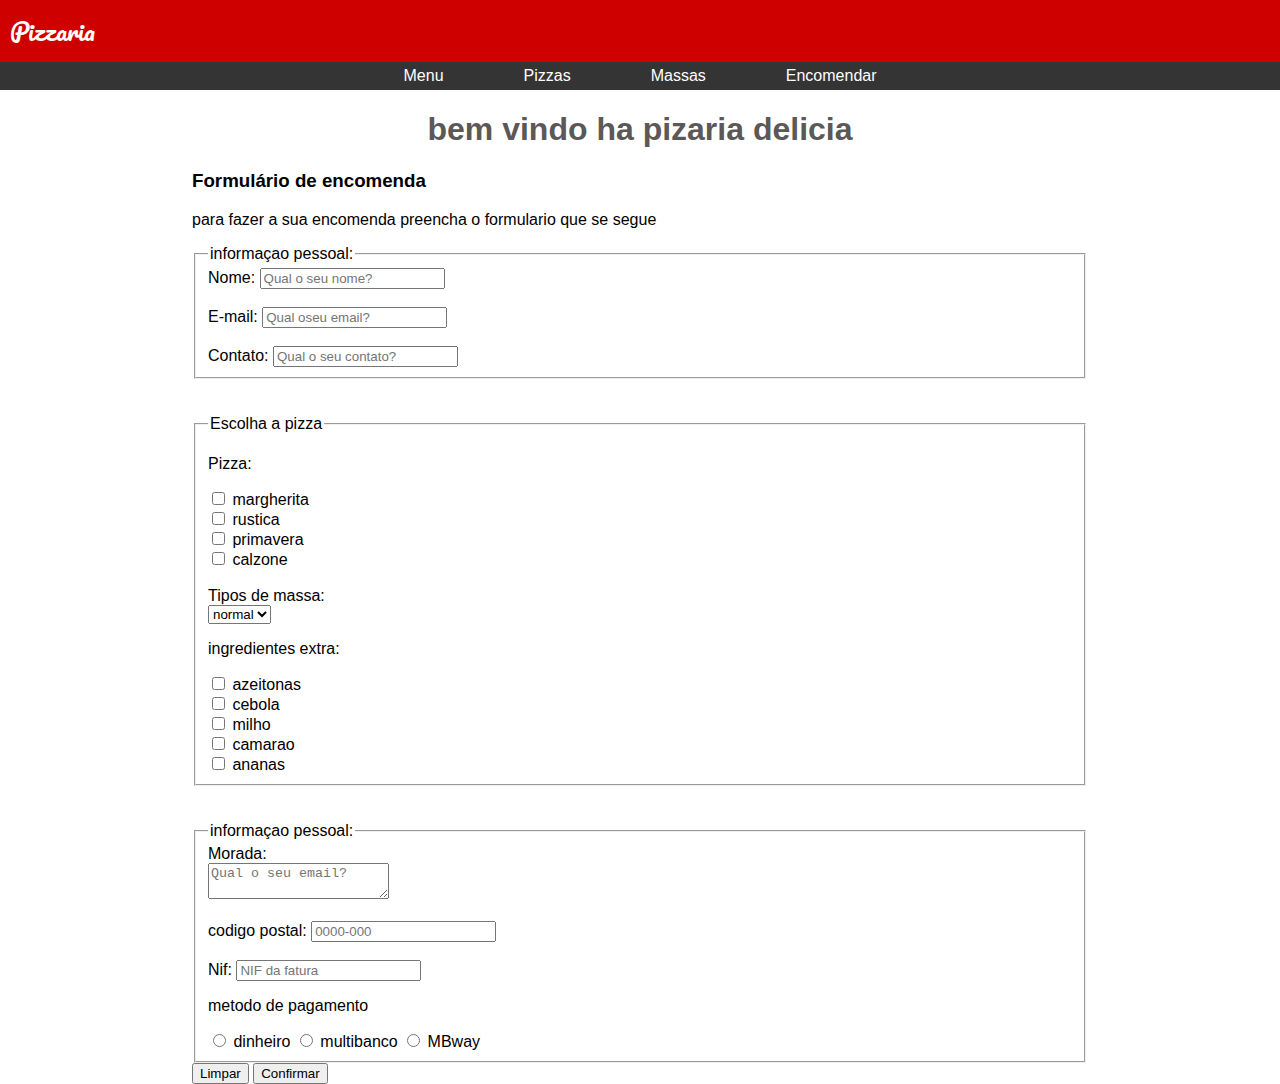
==== encomendar.html @ 818272a0 "encomendar" ====
<!DOCTYPE html>
<html>

<head>
    <meta charset="UTF-8">
    <meta name="viewport" content="width=device-width, initial-scale=1.0">
    <title>Pizzaria Online</title>

    <!-- Importar o ficheiro style.css que está na pasta css -->
    <link rel="stylesheet" href="css/style.css">

    <!-- Importar o JQuery através de um Content Delivery Network-->
    <script src="https://code.jquery.com/jquery-3.5.1.min.js"
        integrity="sha256-9/aliU8dGd2tb6OSsuzixeV4y/faTqgFtohetphbbj0="crossorigin="anonymous"></script>
    <!-- Importar a biblioteca FontAwesome que contêm icones-->
    <link rel="stylesheet"
        href="https://cdnjs.cloudflare.com/ajax/libs/font-awesome/5.15.1/css/all.min.css"
        integrity="sha512-+4zCK9k+qNFUR5X+cKL9EIR+ZOhtIloNl9GIKS57V1MyNsYpYcUrUeQc9vNfzsWfV28IaLL3i96P9sdNyeRssA=="crossorigin="anonymous"
        />

    <!-- Importar uma fonte do Google para o titulo do banner -->
    <link rel="preconnect" href="https://fonts.gstatic.com">
    <link
        href="https://fonts.googleapis.com/css2?family=Pacifico&display=swap"
        rel="stylesheet">
</head>

<body style="background-image: url('https://www.delonghi.com/Global/recipes/multifry/pizza_fresca.jpg');background-repeat: no-repeat;background-size: cover;">

    <div class="banner">
        <a id="title" href="index.html">Pizzaria</a>
        <a class="icon">
            <i class="fas fa-bars"></i>
        </a>
    </div>

    <div class="topnav">
        <a href="menu.html">Menu</a>
        <a href="pizzas.html">Pizzas</a>
        <a href="Massas.html">Massas</a>
        <a href="encomendar.html">Encomendar</a>
    </div>


    <div style="width: 70%;margin-left: auto;margin-right: auto;">
        <h1>bem vindo ha pizaria delicia</h1>
        <h3>Formulário de encomenda</h3>
        <p>para fazer a sua encomenda preencha o formulario que se segue </p>
        <div style="width: 100%;">
            <form action="mailto:nomealuno@my.istec.pt" method="post" enctype="text/plain">
                <fieldset>
                    <legend>informaçao pessoal:</legend>
                    <label for="nome_id">Nome: </label>
                    <input type="text" name="nome" id="nome_id" placeholder="Qual o seu nome?" maxlength="10" required>
                    <br>
                    <br>


                    <label for="email_id">E-mail: </label>
                    <input type="email" name="email" id="email_id" placeholder="Qual o
seu email?" required>
                    <br>
                    <br>
                    <label for="tel_id ">Contato: </label>

                    <input type="tel" name="tel" id="tel_id" placeholder="Qual o seu contato?" pattern="[0-9]{9}"
                        maxlength="9" minlength="9" required>
                </fieldset>
                <br>
                <br>


        </div>
        <div style="width: 100%;">

            <fieldset>
                <legend>Escolha a pizza</legend>
                <p>Pizza:</p>

                <input type="checkbox" name="topping" value="margherita" style=" " required>
                <label for="margherita">margherita</label ><br>
                <input type="checkbox" name="topping" value="rustica" required>
                <label for="rustica">rustica</label><br>
                <input type="checkbox" name="topping" value="primavera"required>
                <label for="primavera">primavera</label><br>
                <input type="checkbox" name="topping" value="calzone"required>
                <label for="calzone">calzone</label>


                <br>
                <br>
                <label for="massa">Tipos de massa:</label ><br>
                <select name="tipo_De_massa" id="massa">
                    <option value="normal">normal</option>
                    <option value="maior">maior</option>
                    <option value="fofa">fofa</option>
                    <option value="dura">dura</option>
                </select>

                <p>ingredientes extra:</p>

                <input type="checkbox" name="Textra" value="azeitonas">
                <label for="azeitonas">azeitonas</label><br>
                <input type="checkbox" name="Textra" value="cebola">
                <label for="cebola">cebola</label><br>
                <input type="checkbox" name="Textra" value="milho">
                <label for="milho">milho</label><br>
                <input type="checkbox" name="Textra" value="camarao">
                <label for="camarao">camarao</label><br>
                <input type="checkbox" name="Textra" value="ananas">
                <label for="ananas">ananas</label>
            </fieldset>
            <br>
            <br>


        </div>


        <div style="width: 100%;">

            <fieldset>
                <legend>informaçao pessoal:</legend>
                <label for="morada_id">Morada: </label><br>
                <textarea id="morada_id" name="morada" placeholder="Qual o seu email?"required></textarea>
                <br>
                <br>

                <label for="postal_id">codigo postal: </label>

                <input type="tel" name="postal" id="postal_id" placeholder="0000-000" pattern="[0-9]{4}+-[0-9]{3}"
                    maxlength="8" minlength="8" required>

                <br>
                <br>
                <label for="tel_id">Nif: </label>

                <input type="tel" name="tel" id="tel_id" placeholder="NIF da fatura" pattern="[0-9]{9}" maxlength="9"
                    minlength="9" required>

                <p> metodo de pagamento</p>

                <input type="radio" name="Mpagamento" value="dinheiro" required>
                <label for="dinheiro">dinheiro</label>
                <input type="radio" name="Mpagamento" value="multibanco" required>
                <label for="multibanco">multibanco</label>
                <input type="radio" name="Mpagamento" value="MBway" required>
                <label for="MBway">MBway</label>



            </fieldset>
            <input type="reset" value="Limpar">
            <input type="submit" value="Confirmar">
        </div>
        </form>


    </div>
    <script
    src="js/main.js">
                                                                                                </script>
</body>

</html>
---- css/style.css ----
.banner{
    background-color: rgb(207, 0, 0);
    color: white;
    padding: 10px;
}
body{
    margin: 0;
    font-family: Roboto,Arial,Helvetica,sans-serif;
}

.banner #title{
    font-family: 'Pacifico', cursive;
    font-size: 24px;
    text-decoration: none; /* Tira o sublinhado dos links */
}
.icon{
    font-size: 42px;
    float: right;
}
.topnav{
    background-color: rgb(53, 52, 52);
    color: white;
    display: none;
}
.topnav a{
    padding: 5px;
    display: block;
    text-align: center;
    text-decoration: none; /* Tira o sublinhado dos links */

}
.topnav a:hover{
    color: rgb(160, 158, 158);
}
.icon:hover{
    color: rgb(95, 6, 6);
}


/* Modificar o estilo dos links azul sublinado por defeito */
#title:visited, #title:active, #title:link{
    color: white;
}
.topnav a:visited, .topnav a:active, .topnav a:link{
    color: white;
}

.container{
    display: flex;
    flex-direction: column;
}

.card{
    display: flex;
    border: 1px solid rgb(200, 200, 200);
    margin: 5px;
    max-height: 2000px;
}
.info_wrapper{
    flex: 50%;
    padding: 5px;
    display:flex;
    flex-direction: column;
    justify-content: space-between;
}
.img_wrapper{
    display: flex;
    flex: 40%;
}
.cardTitle{
    font-size: 24px;
    margin: 0;
}
.first-letter {
    font-size: 35px;
    line-height: 70px;
  }
.cardPrice{
    margin: 0;
    color: gray;
}
.cardBtn{
    background-color: red;
    border: none;
    color: white;
    width: 100px;
    min-height: 50px;
    border-radius: 5px;
}

.img_wrapper img{
    width: 100%;
}




h1{
color: rgb(92, 88, 88);
text-align: center;
}


/*pc em baixo*/

@media only screen and (min-width: 768px){

    .card{
        display: flex;
        border: 1px solid rgb(200, 200, 200);
        margin: 5px;
        max-height: 170px;
    }
    .icon{
        display: none;
    }
    .topnav{
        display: flex;
        justify-content: center;
    }
    .topnav a{
        padding: 5px 40px 5px 40px;
    }

    .container{
        flex-direction: row;
        flex-wrap: wrap;
        justify-content: center;
    }
    .card{
        flex: 0 35%;
    }




   
}
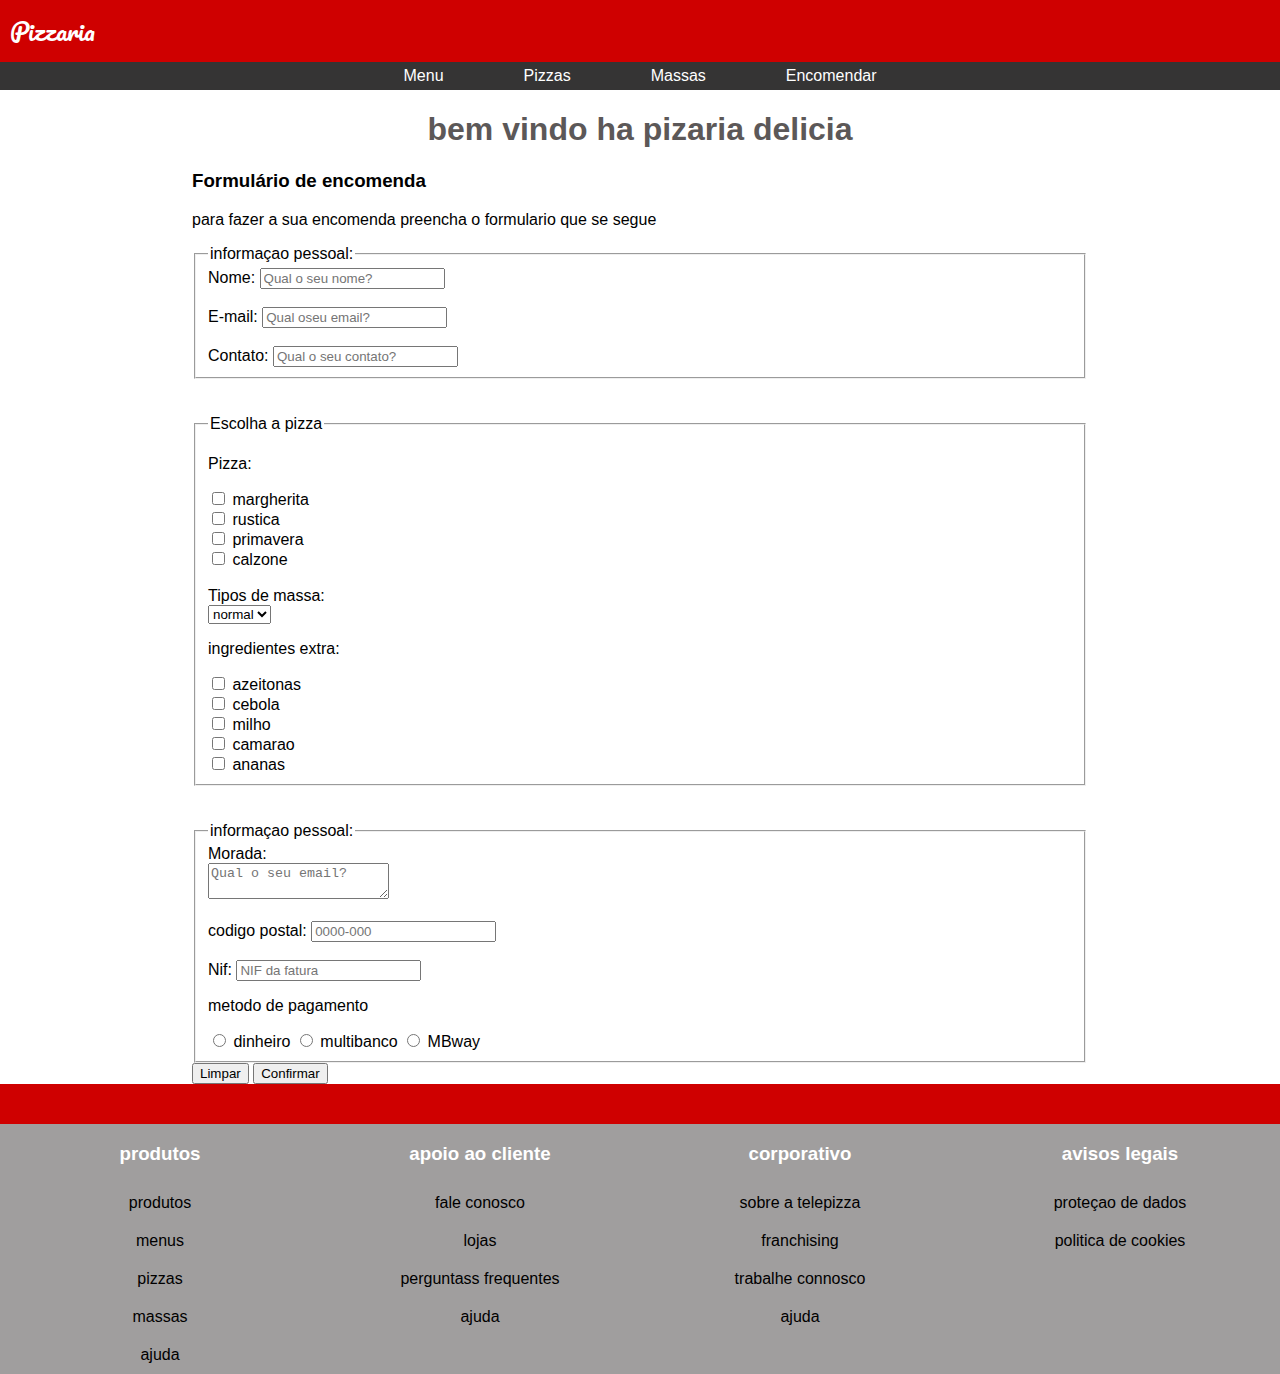
==== commit b8342988: "adiçao do footer em todas as paginas" ====
--- a/encomendar.html
+++ b/encomendar.html
@@ -25,7 +25,7 @@
         rel="stylesheet">
 </head>
 
-<body style="background-image: url('https://www.delonghi.com/Global/recipes/multifry/pizza_fresca.jpg');background-repeat: no-repeat;background-size: cover;">
+<body >
 
     <div class="banner">
         <a id="title" href="index.html">Pizzaria</a>
@@ -157,6 +157,52 @@
 
 
     </div>
+    <!-- footer -->
+<div class="foot_container">
+    <div class="footer_social">
+
+
+        <a href="https://www.facebook.com/telepizzapt"><i class="fab fa-facebook-f"></i></a>
+        <a href="https://www.instagram.com/telepizza_pt/"><i class="fab fa-instagram"></i></a>
+        <a href="https://twitter.com/TelepizzaPt"><i class="fab fa-twitter"></i></a>
+        <a href="https://www.youtube.com/telepizzapt"><i class="fab fa-youtube"></i></a>
+    </div>
+        <div class="footer_links">
+           <div class="lists">
+                <h3>produtos</h3>
+                <a href="">produtos</a>
+                <a href="menu.html">menus</a>
+                <a href="pizzas.html">pizzas</a>
+                <a href="Massas.html">massas</a>
+                <a href="">ajuda</a>
+           </div>
+           <div class="lists">
+            <h3>apoio ao cliente</h3>
+            <a>fale conosco</a>
+            <a>lojas</a>
+            <a>perguntass frequentes</a>
+            <a>ajuda</a>
+          
+       </div>
+       <div class="lists">
+        <h3>corporativo</h3>
+        <a>sobre a telepizza</a>
+        <a>franchising</a>
+        <a>trabalhe connosco</a>
+        <a>ajuda</a>
+      
+   </div>
+   <div class="lists">
+    <h3>avisos legais</h3>
+    <a>proteçao de dados</a>
+    <a>politica de cookies</a>
+
+  
+</div>
+
+        </div>
+   
+</div>
     <script
     src="js/main.js">
                                                                                                 </script>
--- a/css/style.css
+++ b/css/style.css
@@ -1,3 +1,10 @@
+a{
+
+    color:black;
+    text-decoration: none;
+}
+
+
 .banner{
     background-color: rgb(207, 0, 0);
     color: white;
@@ -100,6 +107,39 @@
 text-align: center;
 }
 
+.footer_social{
+
+    background-color: rgb(207, 0, 0);
+display: flex;
+justify-content: space-around;
+padding: 10px;
+
+}
+
+.footer_social a{
+
+  color: white;
+  font-size: 42px;
+  text-decoration: none;
+    
+}
+.lists{
+    
+ flex:55%;
+    color:white;
+   
+}
+
+.lists a{
+    display:block;
+    padding: 10px;
+}
+.footer_links{
+    display: flex;
+    flex-wrap: wrap;
+    background-color: rgb(160, 158, 158);
+  text-align: center;
+}
 
 /*pc em baixo*/
 
@@ -130,9 +170,19 @@
     .card{
         flex: 0 35%;
     }
+.footer_social{
 
+    justify-content: center;
+}
 
+.footer_social a{
+padding: 10px 100px 10px 100px;
 
-
-   
 }
+.footer_links{
+    flex-direction: row;
+}
+.lists{
+    flex: 20%;
+}
+}
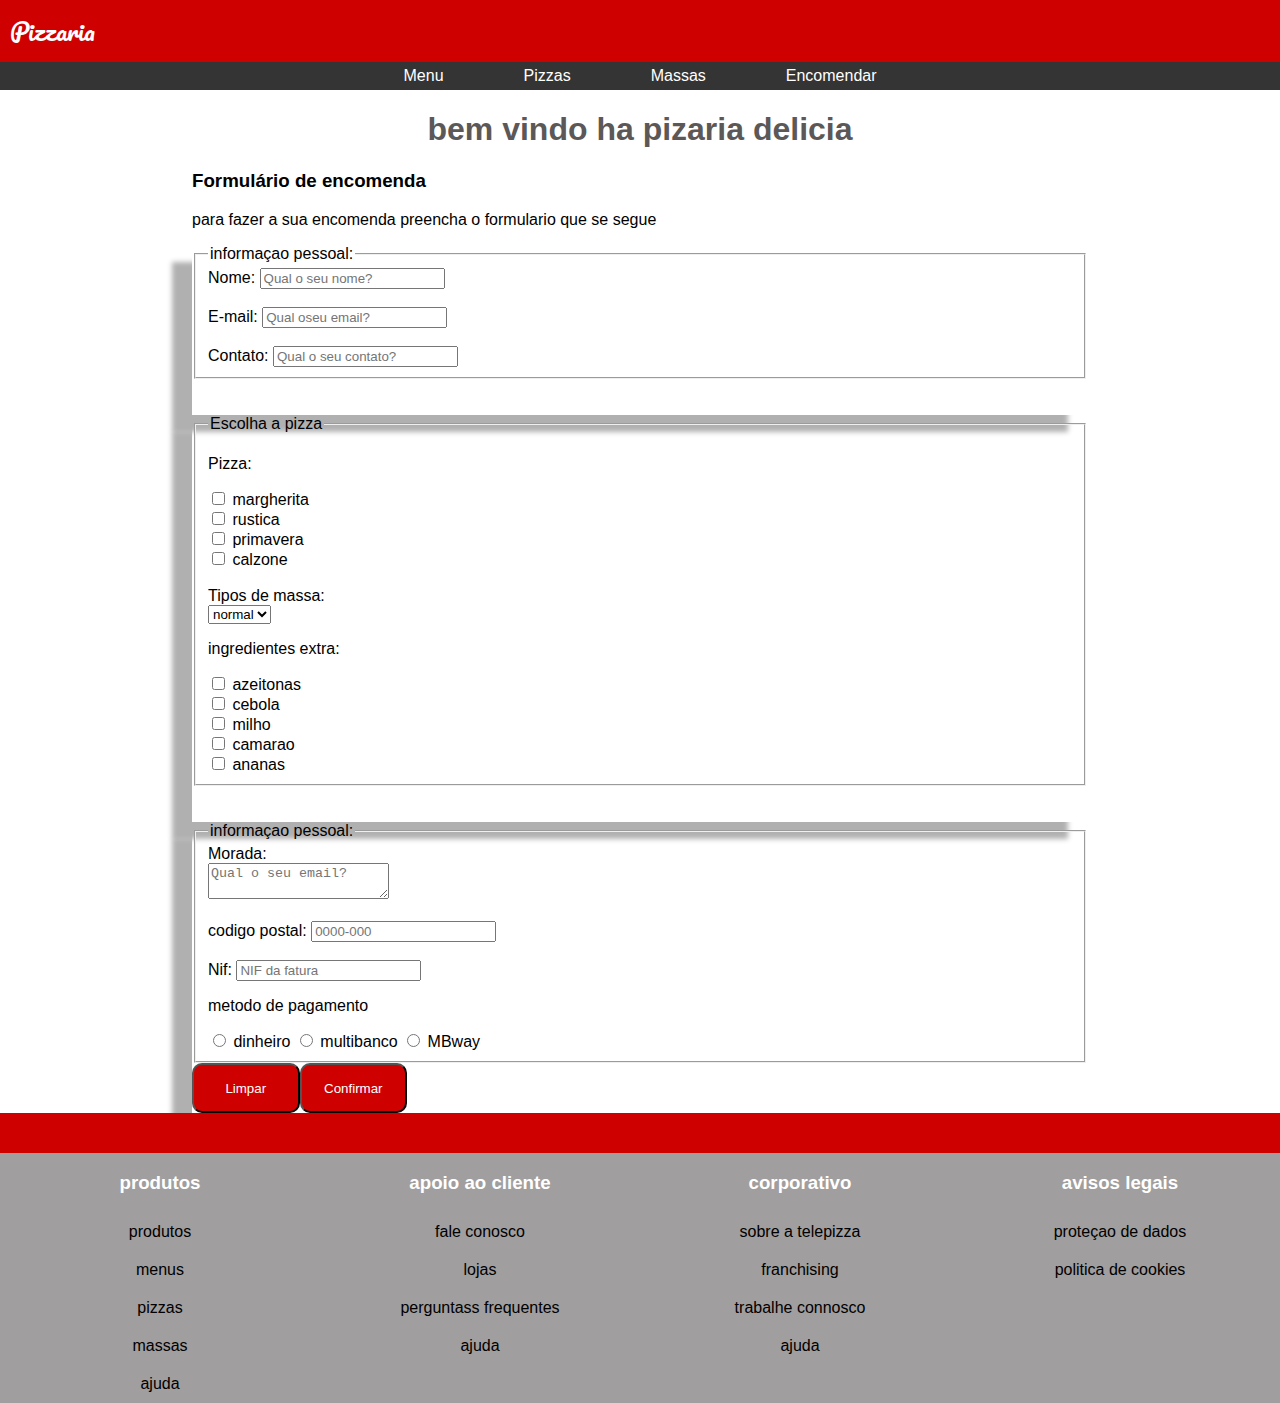
==== commit 7c90963d: "ediçao em aula" ====
--- a/encomendar.html
+++ b/encomendar.html
@@ -42,11 +42,11 @@
     </div>
 
 
-    <div style="width: 70%;margin-left: auto;margin-right: auto;">
+    <div class="formulario">
         <h1>bem vindo ha pizaria delicia</h1>
         <h3>Formulário de encomenda</h3>
         <p>para fazer a sua encomenda preencha o formulario que se segue </p>
-        <div style="width: 100%;">
+        <div class="divform">
             <form action="mailto:nomealuno@my.istec.pt" method="post" enctype="text/plain">
                 <fieldset>
                     <legend>informaçao pessoal:</legend>
@@ -71,7 +71,7 @@
 
 
         </div>
-        <div style="width: 100%;">
+        <div class="divform">
 
             <fieldset>
                 <legend>Escolha a pizza</legend>
@@ -117,7 +117,7 @@
         </div>
 
 
-        <div style="width: 100%;">
+        <div class="divform">
 
             <fieldset>
                 <legend>informaçao pessoal:</legend>
@@ -150,13 +150,21 @@
 
 
             </fieldset>
+            <div class="butaoform">
+
+            
             <input type="reset" value="Limpar">
+     
+      
             <input type="submit" value="Confirmar">
         </div>
+        </div>
         </form>
 
 
     </div>
+
+    
     <!-- footer -->
 <div class="foot_container">
     <div class="footer_social">
--- a/css/style.css
+++ b/css/style.css
@@ -4,8 +4,19 @@
     text-decoration: none;
 }
 
-
+.mobile{
+    position: fixed;
+}
+input[type=button], input[type=submit], input[type=reset] {
+    height: 50px;
+    width: 100%;
+    color:white;
+    background-color: rgb(207, 0, 0);
+    border-radius: 10px;
+    
+    }
 .banner{
+
     background-color: rgb(207, 0, 0);
     color: white;
     padding: 10px;
@@ -28,6 +39,7 @@
     background-color: rgb(53, 52, 52);
     color: white;
     display: none;
+   
 }
 .topnav a{
     padding: 5px;
@@ -129,6 +141,10 @@
     color:white;
    
 }
+.butaoform{
+    display: flex;
+        width: 100%;
+    }
 
 .lists a{
     display:block;
@@ -144,7 +160,31 @@
 /*pc em baixo*/
 
 @media only screen and (min-width: 768px){
-
+.butaoform{
+display: flex;
+    width: 40%;
+}
+.divform{
+
+    box-shadow: -20px 17px 5px 0px rgba(0,0,0,0.31);
+    width: 100%;
+  
+
+}
+input[type=button], input[type=submit], input[type=reset] {
+height: 50px;
+width: 30%;
+color:white;
+background-color: rgb(207, 0, 0);
+border-radius: 10px;
+
+}
+    .formulario{
+       
+        width: 70%;margin-left: auto;margin-right: auto;
+
+
+    }
     .card{
         display: flex;
         border: 1px solid rgb(200, 200, 200);
@@ -157,6 +197,7 @@
     .topnav{
         display: flex;
         justify-content: center;
+        
     }
     .topnav a{
         padding: 5px 40px 5px 40px;
@@ -185,4 +226,9 @@
 .lists{
     flex: 20%;
 }
-}
+.banner_complete{
+
+    position: relative;
+    
+}
+}
